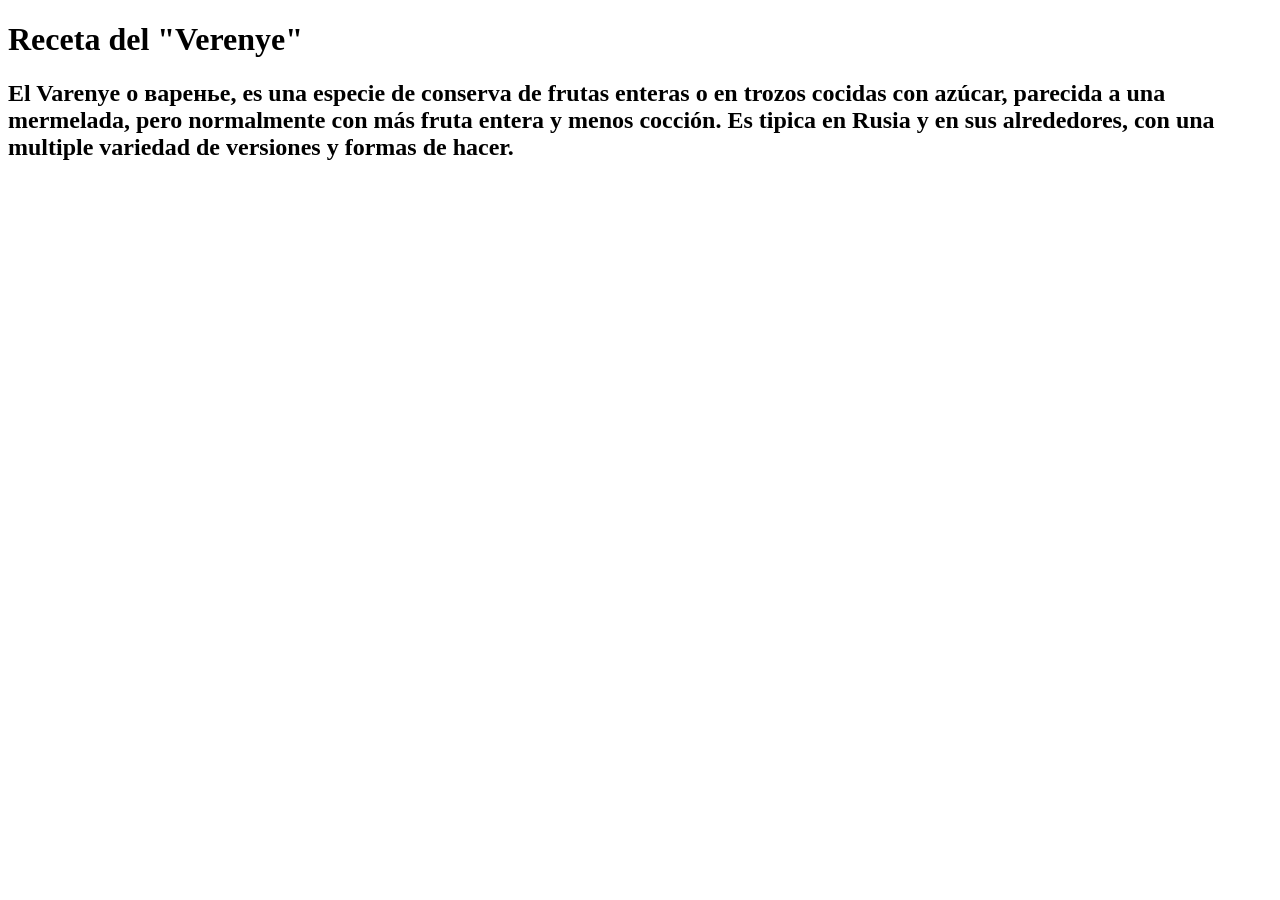
==== tp clase 2.html @ 2faca61c "Add files via upload Receta de cocina." ====
<!DOCTYPE html>
<html lang="en" dir="ltr">
  <head>
    <meta charset="utf-8">
    <title>RECETA RUSA - варенье - Varenye </title>
  </head>
  <body>
<h1>Receta del "Verenye"</h1>
<h2> El Varenye o варенье, es una especie de conserva de frutas enteras o en
  trozos cocidas con azúcar, parecida a una mermelada, pero normalmente con más
  fruta entera y menos cocción. Es tipica en Rusia y en sus alrededores, con una
  multiple variedad de versiones y formas de hacer.</h2>
  </body>
</html>
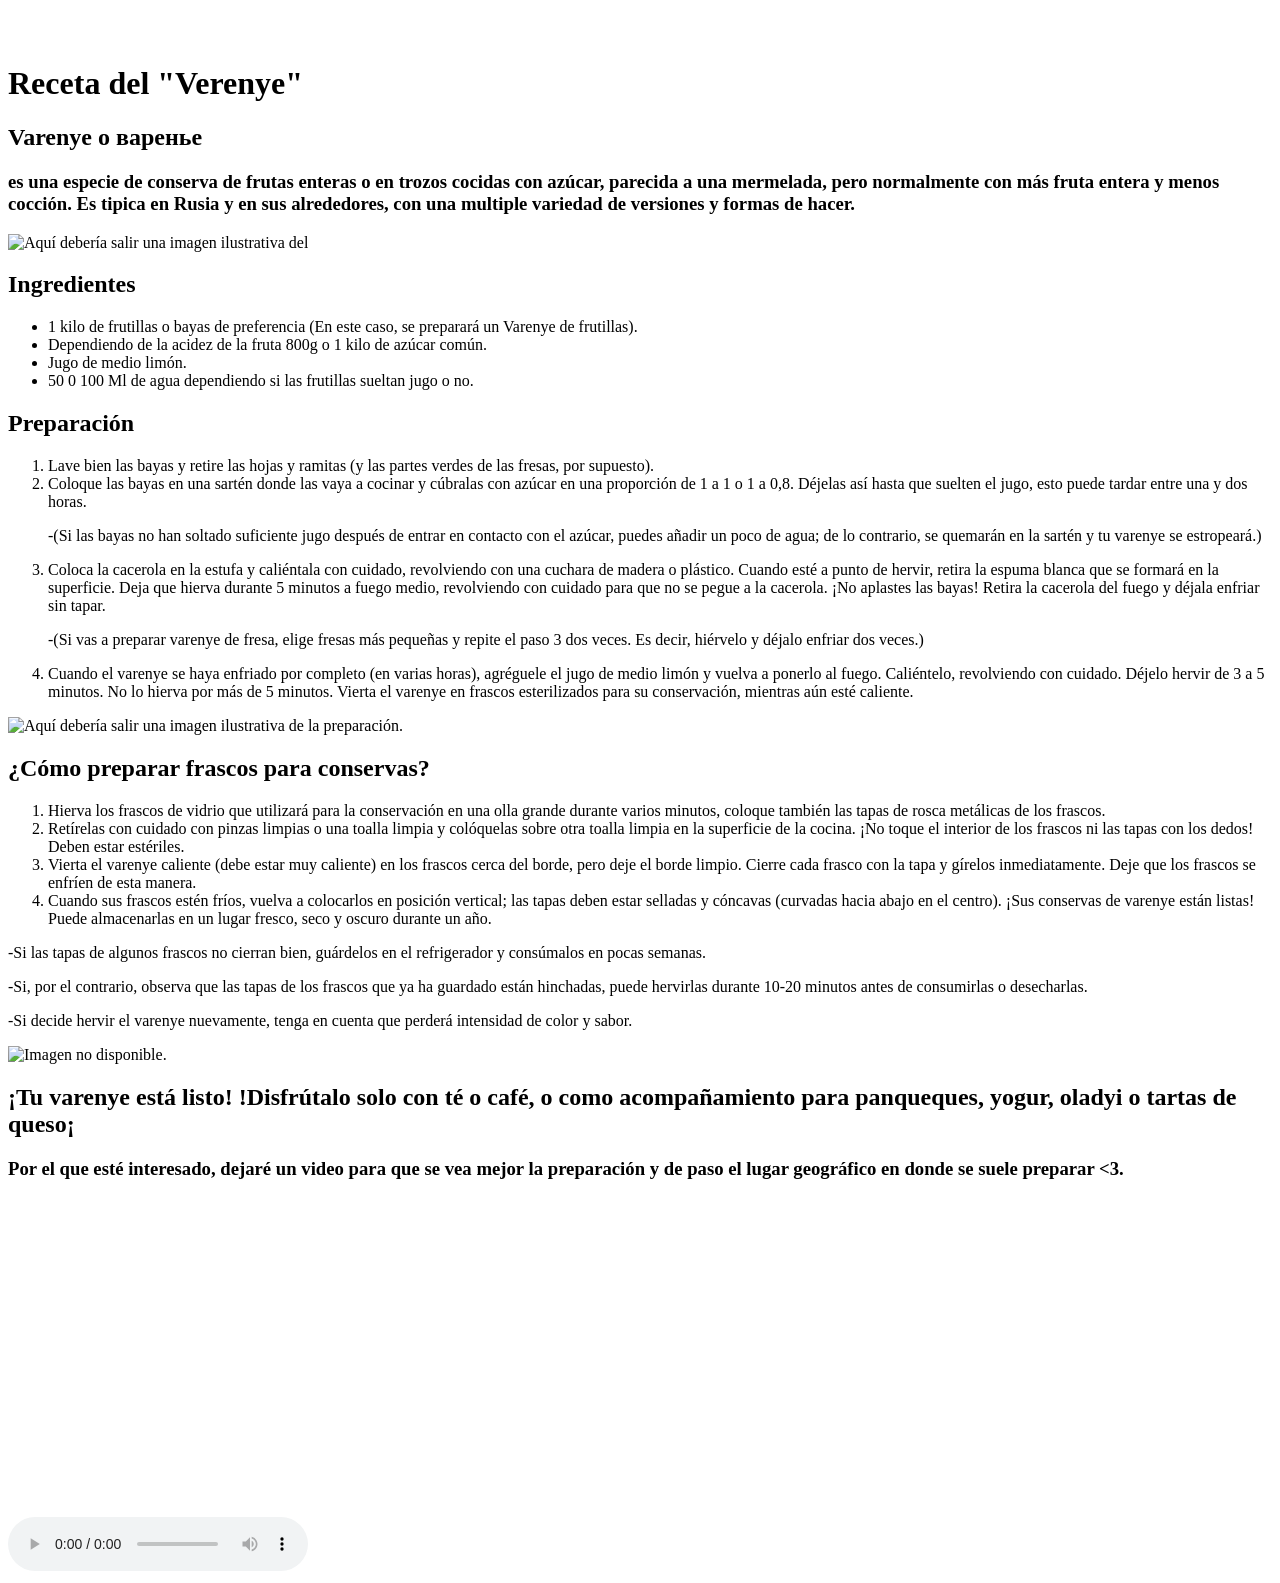
==== commit 522f85f2: "Add files via upload" ====
--- a/tp clase 2.html
+++ b/tp clase 2.html
@@ -1,14 +1,55 @@
 <!DOCTYPE html>
 <html lang="en" dir="ltr">
   <head>
-    <meta charset="utf-8">
+   <meta charset="utf-8">
+   <br>
     <title>RECETA RUSA - варенье - Varenye </title>
   </head>
   <body>
+<br>
 <h1>Receta del "Verenye"</h1>
-<h2> El Varenye o варенье, es una especie de conserva de frutas enteras o en
+<h2>Varenye o варенье</h2>
+<h3>es una especie de conserva de frutas enteras o en
   trozos cocidas con azúcar, parecida a una mermelada, pero normalmente con más
   fruta entera y menos cocción. Es tipica en Rusia y en sus alrededores, con una
-  multiple variedad de versiones y formas de hacer.</h2>
-  </body>
+  multiple variedad de versiones y formas de hacer.</h3>
+  <img src="https://encrypted-tbn0.gstatic.com/images?q=tbn:ANd9GcRwhw6VsE7-ZTI2twkPsfVua8aYuPZAPczEOymF9bCZEM789g78hEl8H31Q&s=10" alt="Aquí debería salir una imagen ilustrativa del "Varenye".>
+  <br>
+ <h2>Ingredientes</h2>
+ <ul>
+   <li> 1 kilo de frutillas o bayas de preferencia (En este caso, se preparará un Varenye de frutillas).</li>
+   <li> Dependiendo de la acidez de la fruta 800g o 1 kilo de azúcar común.</li>
+   <li> Jugo de medio limón.</li>
+   <li> 50 0 100 Ml de agua dependiendo si las frutillas sueltan jugo o no.</li>
+ </ul>
+ <h2>Preparación</h2>
+ <ol>
+   <li>Lave bien las bayas y retire las hojas y ramitas (y las partes verdes de las fresas, por supuesto).</li>
+   <li>Coloque las bayas en una sartén donde las vaya a cocinar y cúbralas con azúcar en una proporción de 1 a 1 o 1 a 0,8. Déjelas así hasta que suelten el jugo, esto puede tardar entre una y dos horas.</li>
+     <p>-(Si las bayas no han soltado suficiente jugo después de entrar en contacto con el azúcar, puedes añadir un poco de agua; de lo contrario, se quemarán en la sartén y tu varenye se estropeará.)</p>
+   <li>Coloca la cacerola en la estufa y caliéntala con cuidado, revolviendo con una cuchara de madera o plástico. Cuando esté a punto de hervir, retira la espuma blanca que se formará en la superficie. Deja que hierva durante 5 minutos a fuego medio, revolviendo con cuidado para que no se pegue a la cacerola. ¡No aplastes las bayas! Retira la cacerola del fuego y déjala enfriar sin tapar.</li>
+     <p>-(Si vas a preparar varenye de fresa, elige fresas más pequeñas y repite el paso 3 dos veces. Es decir, hiérvelo y déjalo enfriar dos veces.)</p>
+   <li>Cuando el varenye se haya enfriado por completo (en varias horas), agréguele el jugo de medio limón y vuelva a ponerlo al fuego. Caliéntelo, revolviendo con cuidado. Déjelo hervir de 3 a 5 minutos. No lo hierva por más de 5 minutos. Vierta el varenye en frascos esterilizados para su conservación, mientras aún esté caliente.</li>
+ </ol>
+ <img src="https://1.bp.blogspot.com/-OnR72X83QH4/WtMc_uNm0BI/AAAAAAAAKKw/kSsvEi6zzMsPfNYqAdGG-Zo8srJ0IfjPACLcBGAs/s600/Confitura%2Bde%2Bfresas.jpg" alt="Aquí debería salir una imagen ilustrativa de la preparación.">
+ <h2>¿Cómo preparar frascos para conservas?</h2>
+ <ol>
+   <li>Hierva los frascos de vidrio que utilizará para la conservación en una olla grande durante varios minutos, coloque también las tapas de rosca metálicas de los frascos.</li>
+   <li>Retírelas con cuidado con pinzas limpias o una toalla limpia y colóquelas sobre otra toalla limpia en la superficie de la cocina. ¡No toque el interior de los frascos ni las tapas con los dedos! Deben estar estériles.</li>
+   <li>Vierta el varenye caliente (debe estar muy caliente) en los frascos cerca del borde, pero deje el borde limpio. Cierre cada frasco con la tapa y gírelos inmediatamente. Deje que los frascos se enfríen de esta manera.</li>
+   <li>Cuando sus frascos estén fríos, vuelva a colocarlos en posición vertical; las tapas deben estar selladas y cóncavas (curvadas hacia abajo en el centro). ¡Sus conservas de varenye están listas! Puede almacenarlas en un lugar fresco, seco y oscuro durante un año.</li>
+ </ol>
+ <p>-Si las tapas de algunos frascos no cierran bien, guárdelos en el refrigerador y consúmalos en pocas semanas.</p>
+ <p>-Si, por el contrario, observa que las tapas de los frascos que ya ha guardado están hinchadas, puede hervirlas durante 10-20 minutos antes de consumirlas o desecharlas.</p>
+ <p>-Si decide hervir el varenye nuevamente, tenga en cuenta que perderá intensidad de color y sabor.</p>
+
+ <img src="https://i.pinimg.com/736x/e6/54/a2/e654a2ea016fb7d2e5df4e8b2ef8f536.jpg" alt="Imagen no disponible.">
+
+ <h2>¡Tu varenye está listo! !Disfrútalo solo con té o café, o como acompañamiento para panqueques, yogur, oladyi o tartas de queso¡</h2>
+
+  <h3>Por el que esté interesado, dejaré un video para que se vea mejor la preparación y de paso el lugar geográfico en donde se suele preparar <3.</h3>
+  <iframe width="560" height="315" src="https://www.youtube.com/embed/m2IP-zyv8IA?si=omf3heHXhw9wlM-k" title="YouTube video player" frameborder="0" allow="accelerometer; autoplay; clipboard-write; encrypted-media; gyroscope; picture-in-picture; web-share" referrerpolicy="strict-origin-when-cross-origin" allowfullscreen></iframe>
+  <iframe src="https://www.google.com/maps/embed?pb=!1m18!1m12!1m3!1d13940142.013774864!2d84.50735389661811!3d61.99126095141793!2m3!1f0!2f0!3f0!3m2!1i1024!2i768!4f13.1!3m3!1m2!1s0x453c569a896724fb%3A0x1409fdf86611f613!2sRusia!5e0!3m2!1ses!2sar!4v1790738685229!5m2!1ses!2sar" width="400" height="300" style="border:0;" allowfullscreen="" loading="lazy" referrerpolicy="strict-origin-when-cross-origin"></iframe>
+  <audio controls src="./sonidos/idontwannabeme.mp3"> </audio>
+ </body>
 </html>
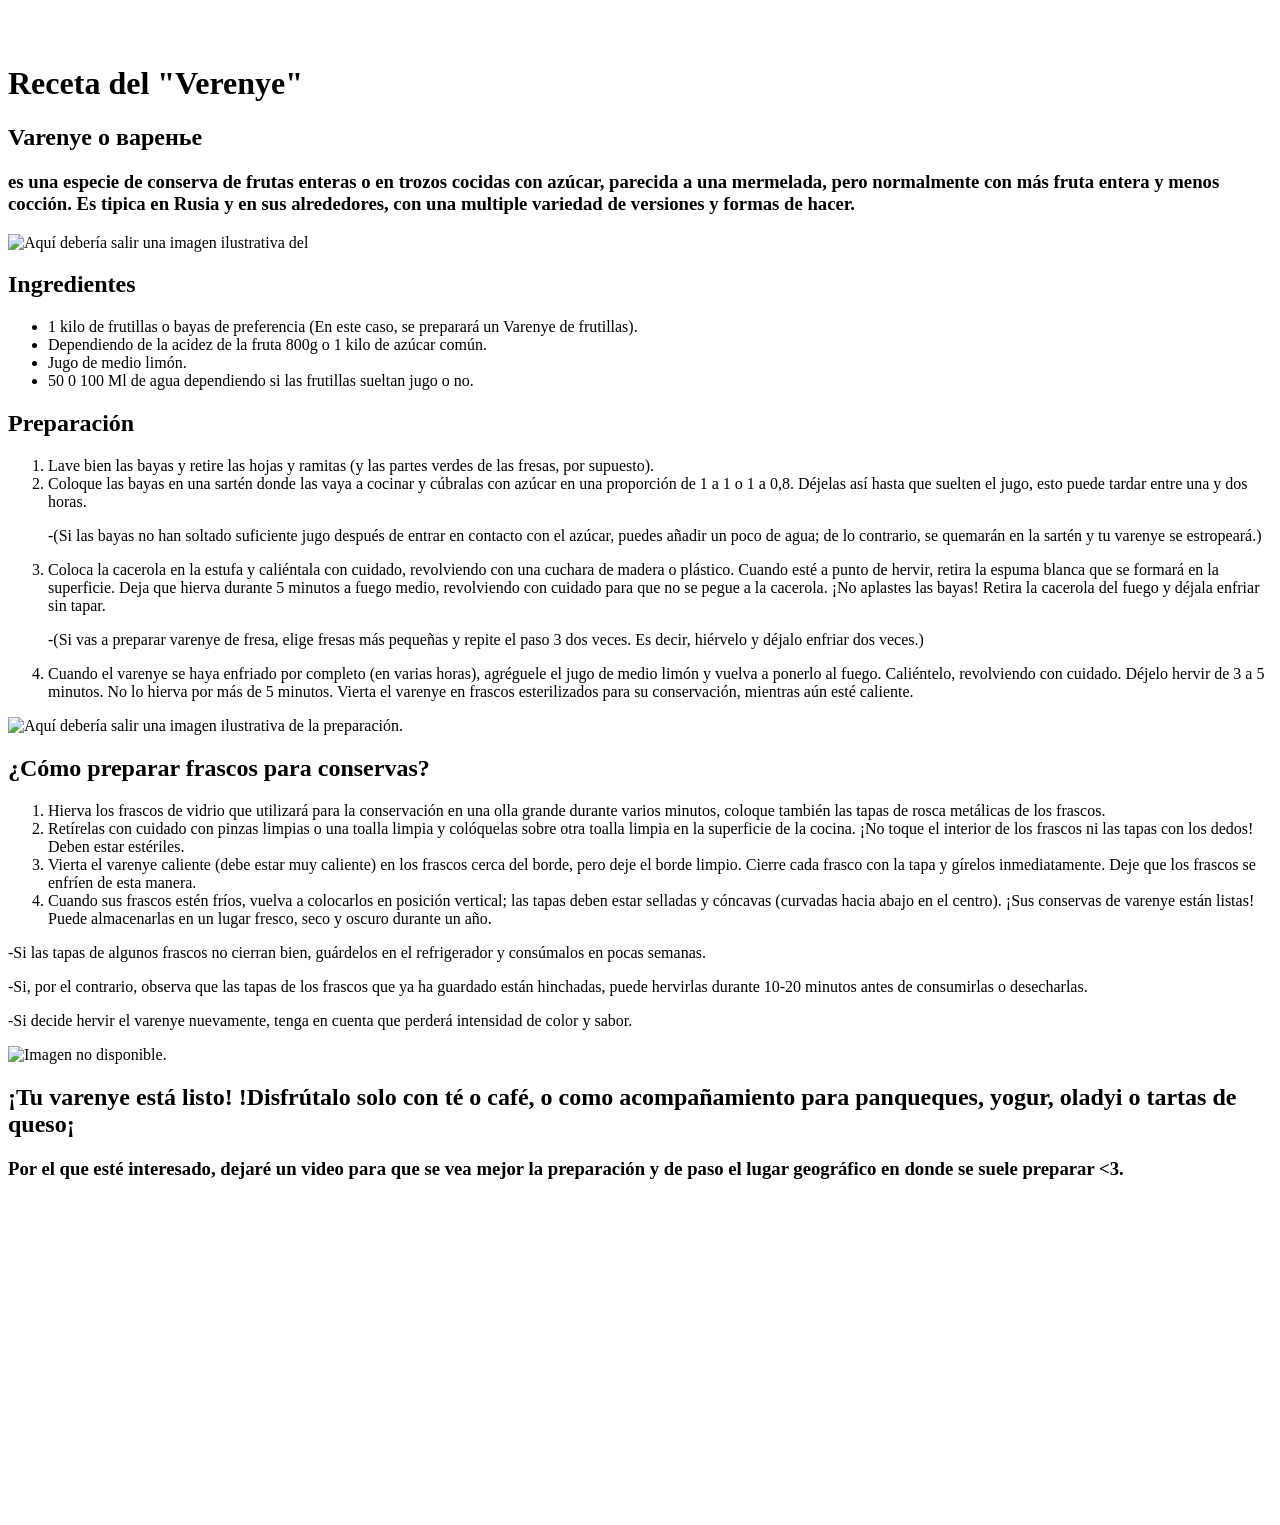
==== commit cfed8e0a: "Add files via upload" ====
--- a/tp clase 2.html
+++ b/tp clase 2.html
@@ -50,6 +50,5 @@
   <h3>Por el que esté interesado, dejaré un video para que se vea mejor la preparación y de paso el lugar geográfico en donde se suele preparar <3.</h3>
   <iframe width="560" height="315" src="https://www.youtube.com/embed/m2IP-zyv8IA?si=omf3heHXhw9wlM-k" title="YouTube video player" frameborder="0" allow="accelerometer; autoplay; clipboard-write; encrypted-media; gyroscope; picture-in-picture; web-share" referrerpolicy="strict-origin-when-cross-origin" allowfullscreen></iframe>
   <iframe src="https://www.google.com/maps/embed?pb=!1m18!1m12!1m3!1d13940142.013774864!2d84.50735389661811!3d61.99126095141793!2m3!1f0!2f0!3f0!3m2!1i1024!2i768!4f13.1!3m3!1m2!1s0x453c569a896724fb%3A0x1409fdf86611f613!2sRusia!5e0!3m2!1ses!2sar!4v1790738685229!5m2!1ses!2sar" width="400" height="300" style="border:0;" allowfullscreen="" loading="lazy" referrerpolicy="strict-origin-when-cross-origin"></iframe>
-  <audio controls src="./sonidos/idontwannabeme.mp3"> </audio>
  </body>
 </html>
